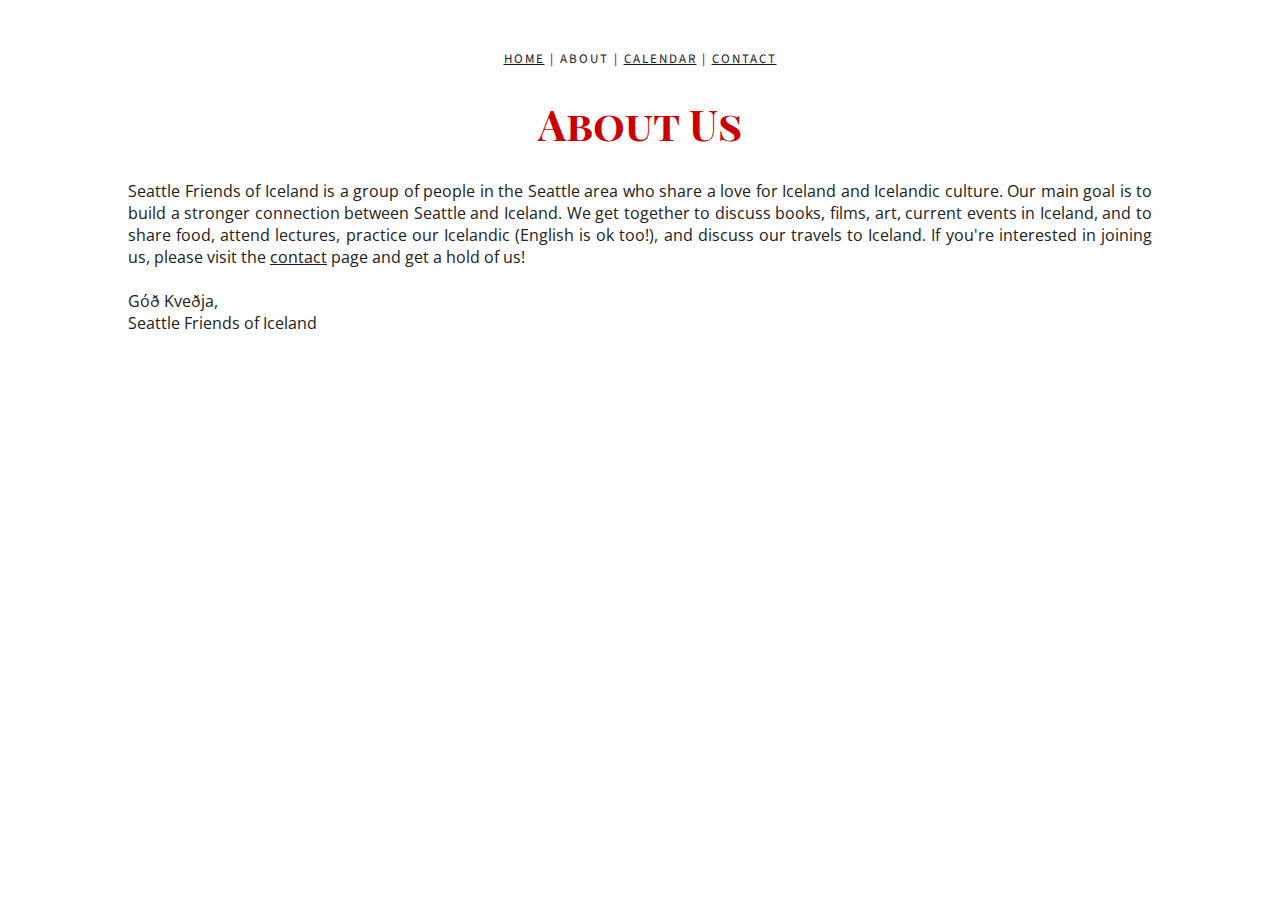
==== about.html @ 9f45b1ab "Changed main text font" ====
<!DOCTYPE html>
<html>

<head>
	<link href='http://fonts.googleapis.com/css?family=Playfair+Display+SC' rel='stylesheet' type='text/css'>
	<link href='http://fonts.googleapis.com/css?family=Open+Sans:400,300&subset=latin,latin-ext' rel='stylesheet' type='text/css'>
	<link href='http://fonts.googleapis.com/css?family=Source+Sans+Pro' rel='stylesheet' type='text/css'>

	<link href='site.css' rel='stylesheet'>
	
	<title>About</title>
</head>

<body>
	<div id ="toc"> 
		<a href="http://www.seattlefriendsoficeland.com\index.html">home</a> | 
		about | 
		<a href="http://www.seattlefriendsoficeland.com\calendar.html">calendar</a> | 
		<a href="http://www.seattlefriendsoficeland.com\contact.html">contact</a>
	</div>
	
	<h1>About Us</h1>
	
	<div class="just">Seattle Friends of Iceland is a group of people in the Seattle area who
	share a love for Iceland and Icelandic culture. Our main goal is to build a
	stronger connection between Seattle and Iceland. We get together to discuss
	books, films, art, current events in Iceland, and to share food, attend lectures, 
	practice our Icelandic (English is ok too!), and discuss our travels to 
	Iceland. If you're interested in joining us, please visit the 
	<a href="http://www.seattlefriendsoficeland.com/contact.html">contact</a> page
	and get a hold of us!<br/><br/>G&#xF3;&eth; Kve&eth;ja,<br/>Seattle Friends of Iceland
	</div>
</body>
</html>
---- site.css ----
#main { 
    background-color: #ffffff;
}

#toc {
	font-size: 14px;
	font-family:"Source Sans Pro", Tahoma, Arial, sans-serif;
	font-weight:400;
	font-style:normal;
	font-size:13px;
	text-transform:uppercase;
	letter-spacing:2px;
	text-decoration:none;
	text-align:center;
	color:#202020;
}

#sphoto {
	margin: 0px;
}

body {
	font-family: "Open Sans", Tahoma, Arial, sans-serif;
	padding: 50px 0;
	font-size: 15px;
	font-style: normal;
	font-weight: 400;
	margin:0px;
}

h1 { /*big red heading*/
	font-family: "Playfair Display SC", garamond;
    color: #cc0000; 
    font-size: 42px;
	text-align: center;
}

h2 { /*event headings*/
	font-family: "Playfair Display SC", garamond;
    color: #202020; 
    font-size: 18px;
	text-align: center;
}

.cent {
	font-family: "Open Sans", Tahoma, Arial, sans-serif;
	font-size: 16px;
	font-weight: light;
	color: #202020;
	text-align: center;
	max-width: 80%;
	padding-left:10%;
	padding-right:10%;
}

.just {
	font-family: "Open Sans", Tahoma, Arial, sans-serif;
	font-size: 16px;
	font-weight: light;
	color: #202020;
	text-align: justify;
	max-width: 80%;
	padding-left:10%;
	padding-right:10%;
}

/* unvisited link */
a:link {
    color: #202020;
}

/* visited link */
a:visited {
    color: #202020;
}

/* mouse over link */
a:hover {
    color: #E60000;
}

/* selected link */
a:active {
     color: #E60000;
}
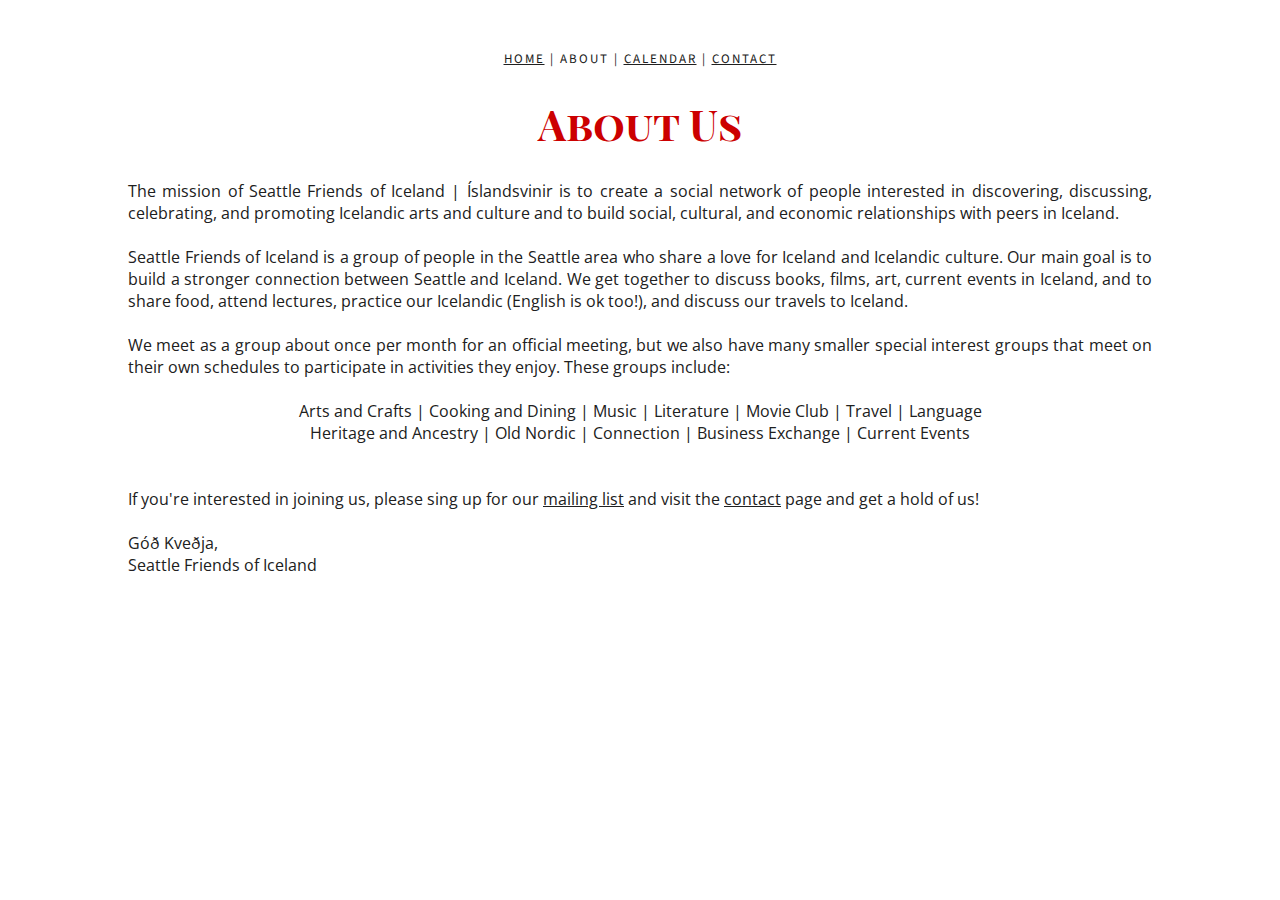
==== commit 02e0e646: "mission stmt, email list" ====
--- a/about.html
+++ b/about.html
@@ -2,6 +2,7 @@
 <html>
 
 <head>
+	<meta name="viewport" content="width=device-width, initial-scale=.8">
 	<link href='http://fonts.googleapis.com/css?family=Playfair+Display+SC' rel='stylesheet' type='text/css'>
 	<link href='http://fonts.googleapis.com/css?family=Open+Sans:400,300&subset=latin,latin-ext' rel='stylesheet' type='text/css'>
 	<link href='http://fonts.googleapis.com/css?family=Source+Sans+Pro' rel='stylesheet' type='text/css'>
@@ -21,13 +22,35 @@
 	
 	<h1>About Us</h1>
 	
-	<div class="just">Seattle Friends of Iceland is a group of people in the Seattle area who
+	<div class="just">
+	The mission of Seattle Friends of Iceland | &#xCD;slandsvinir
+	is to create a social network of people interested in discovering, discussing,
+	celebrating, and promoting Icelandic arts and culture and to build social, 
+	cultural, and economic relationships with peers in Iceland.
+	<br/><br/>
+	Seattle Friends of Iceland is a group of people in the Seattle area who
 	share a love for Iceland and Icelandic culture. Our main goal is to build a
 	stronger connection between Seattle and Iceland. We get together to discuss
 	books, films, art, current events in Iceland, and to share food, attend lectures, 
 	practice our Icelandic (English is ok too!), and discuss our travels to 
-	Iceland. If you're interested in joining us, please visit the 
-	<a href="http://www.seattlefriendsoficeland.com/contact.html">contact</a> page
+	Iceland. 
+	<br/><br/>
+	We meet as a group about once per month for an official meeting, but we also have
+	many smaller special interest groups that meet on their own schedules to participate
+	in activities they enjoy. These groups include:
+	<br/><br/>
+	</div>
+	
+	<div class="cent">
+ 	Arts and Crafts  |  Cooking and Dining  |  Music  |  Literature  |  Movie Club  |  Travel  |  Language<br/>
+	Heritage and Ancestry  |  Old Nordic  |  Connection  |  Business Exchange  |  Current Events<br/>
+	<br/><br/>
+	</div>
+	
+	<div class="just">
+	If you're interested in joining us, please sing up for our 
+	<a href="https://docs.google.com/forms/d/1QXaSln2AJ6JVCibbhiuKVTKcowr9RUDlNspQ7Ky-LKs/viewform">mailing list</a> 
+	and visit the <a href="http://www.seattlefriendsoficeland.com/contact.html">contact</a> page
 	and get a hold of us!<br/><br/>G&#xF3;&eth; Kve&eth;ja,<br/>Seattle Friends of Iceland
 	</div>
 </body>
--- a/site.css
+++ b/site.css
@@ -45,7 +45,6 @@
 .cent {
 	font-family: "Open Sans", Tahoma, Arial, sans-serif;
 	font-size: 16px;
-	font-weight: light;
 	color: #202020;
 	text-align: center;
 	max-width: 80%;
@@ -56,7 +55,6 @@
 .just {
 	font-family: "Open Sans", Tahoma, Arial, sans-serif;
 	font-size: 16px;
-	font-weight: light;
 	color: #202020;
 	text-align: justify;
 	max-width: 80%;
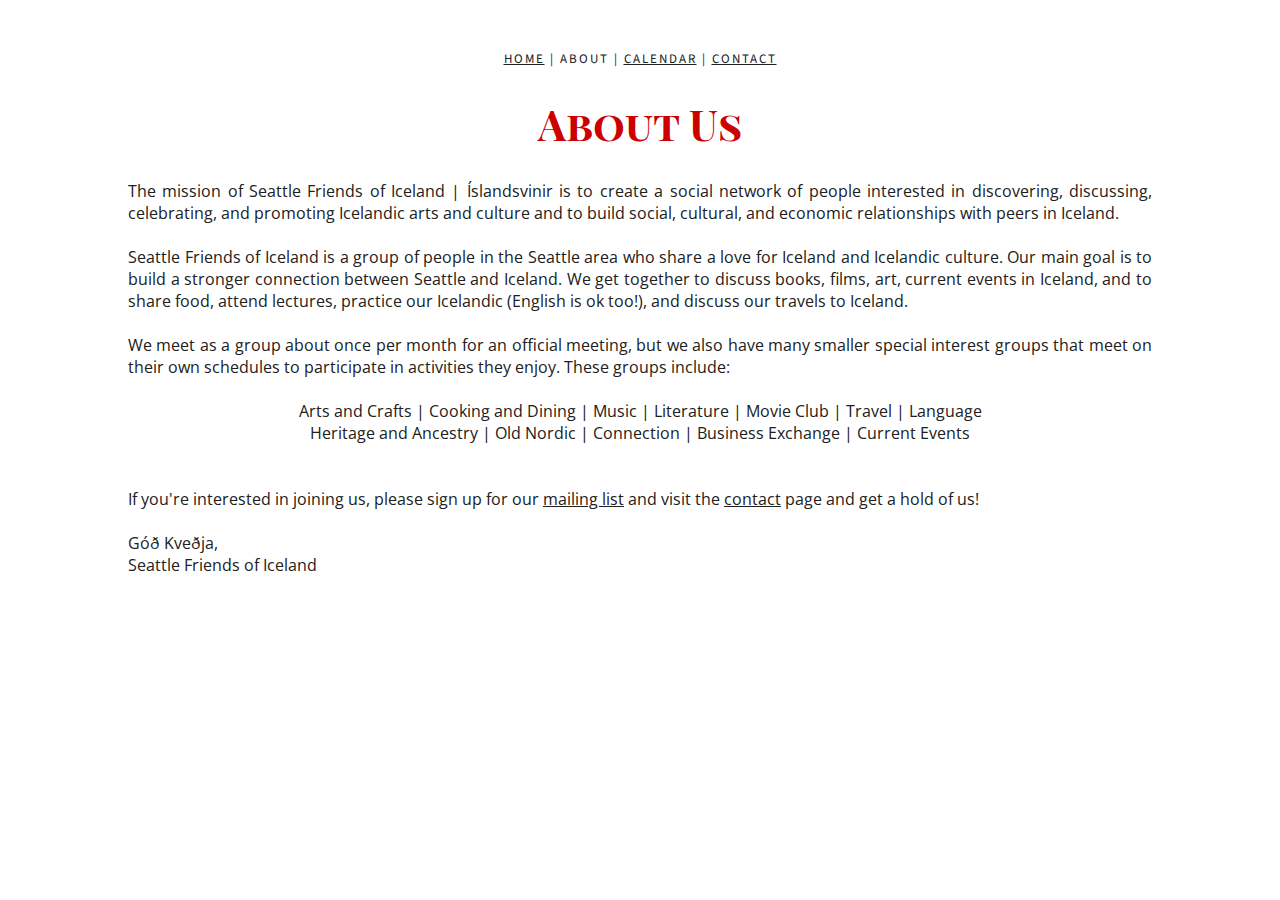
==== commit 8e2de7a7: "fixed typo" ====
--- a/about.html
+++ b/about.html
@@ -48,7 +48,7 @@
 	</div>
 	
 	<div class="just">
-	If you're interested in joining us, please sing up for our 
+	If you're interested in joining us, please sign up for our 
 	<a href="https://docs.google.com/forms/d/1QXaSln2AJ6JVCibbhiuKVTKcowr9RUDlNspQ7Ky-LKs/viewform">mailing list</a> 
 	and visit the <a href="http://www.seattlefriendsoficeland.com/contact.html">contact</a> page
 	and get a hold of us!<br/><br/>G&#xF3;&eth; Kve&eth;ja,<br/>Seattle Friends of Iceland
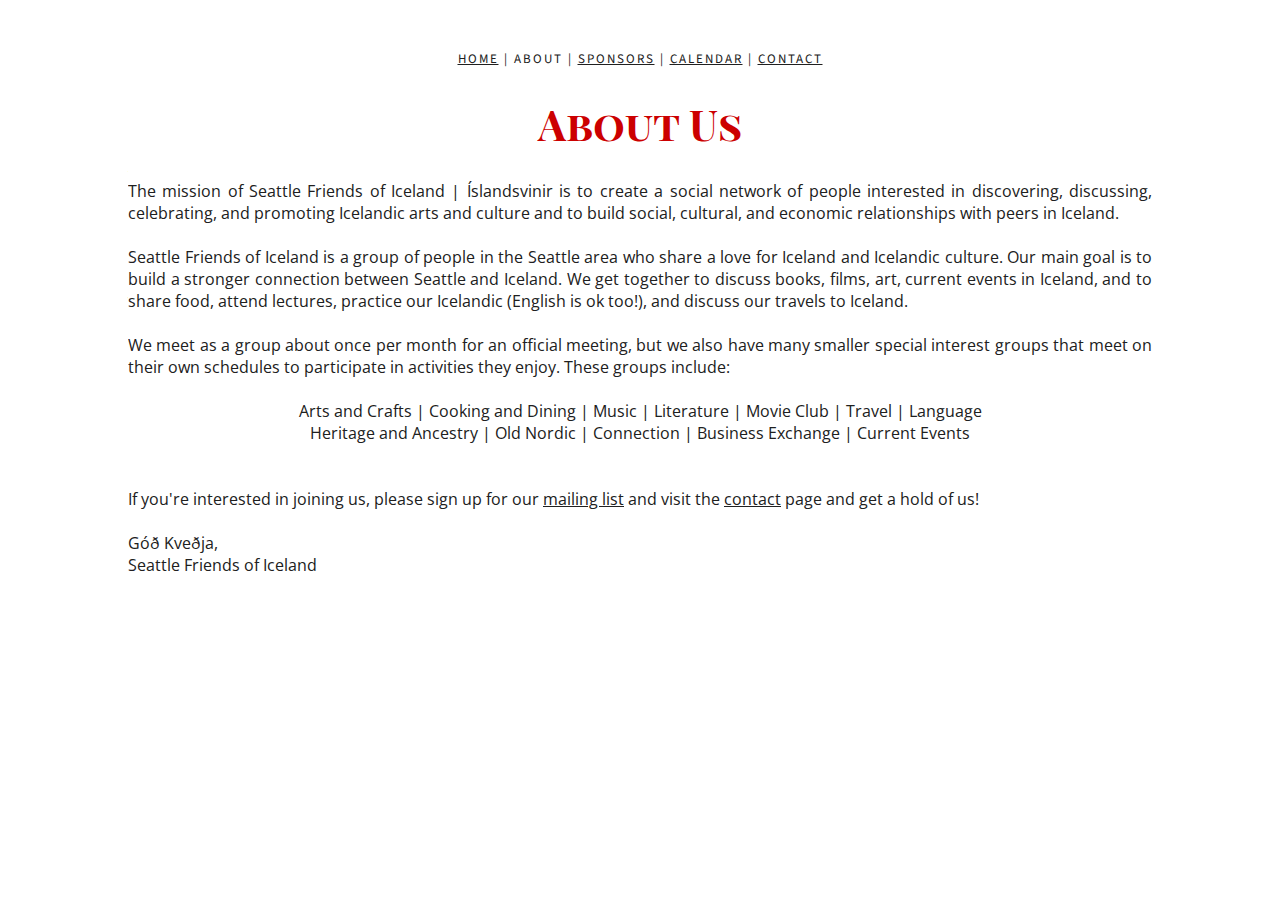
==== commit 0bf42d53: "Added sponsors, fixed typos" ====
--- a/about.html
+++ b/about.html
@@ -16,6 +16,7 @@
 	<div id ="toc"> 
 		<a href="http://www.seattlefriendsoficeland.com\index.html">home</a> | 
 		about | 
+		<a href="http://www.seattlefriendsoficeland.com\sponsors.html">sponsors</a> | 
 		<a href="http://www.seattlefriendsoficeland.com\calendar.html">calendar</a> | 
 		<a href="http://www.seattlefriendsoficeland.com\contact.html">contact</a>
 	</div>
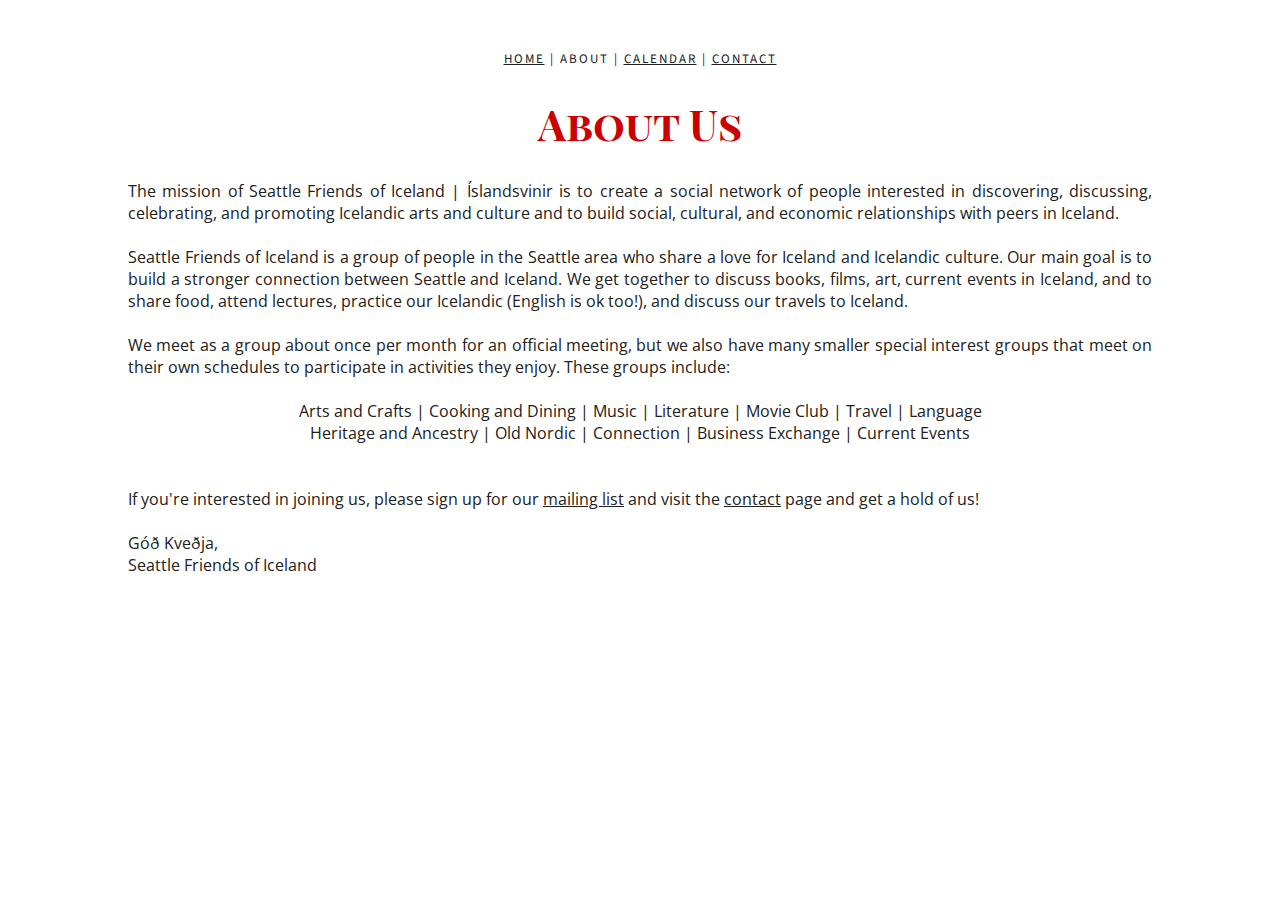
==== commit fc2f31fe: "Revert "Added sponsors, fixed typos"" ====
--- a/about.html
+++ b/about.html
@@ -16,7 +16,6 @@
 	<div id ="toc"> 
 		<a href="http://www.seattlefriendsoficeland.com\index.html">home</a> | 
 		about | 
-		<a href="http://www.seattlefriendsoficeland.com\sponsors.html">sponsors</a> | 
 		<a href="http://www.seattlefriendsoficeland.com\calendar.html">calendar</a> | 
 		<a href="http://www.seattlefriendsoficeland.com\contact.html">contact</a>
 	</div>
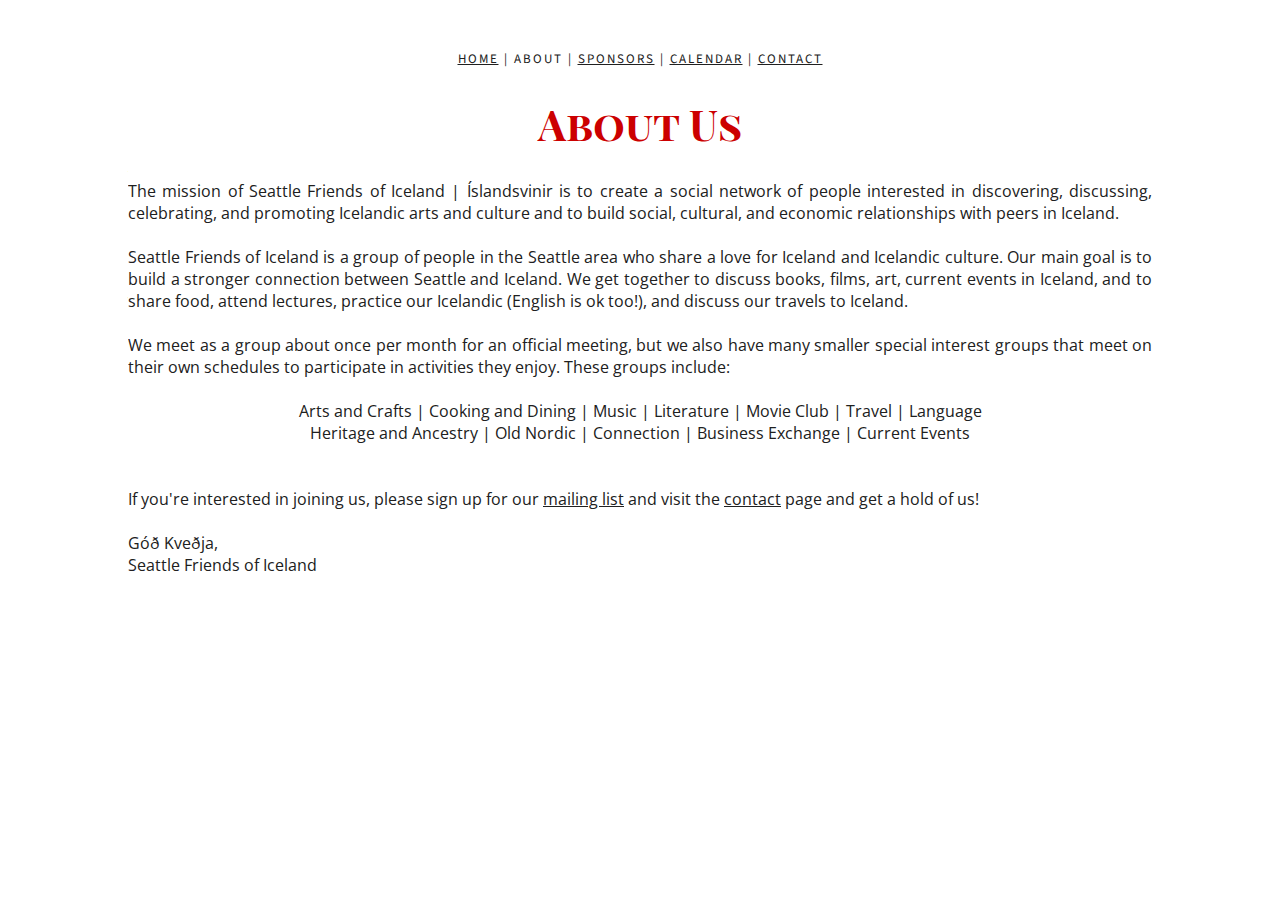
==== commit f55a343d: "Fixed all the messed up stuff." ====
--- a/about.html
+++ b/about.html
@@ -16,6 +16,7 @@
 	<div id ="toc"> 
 		<a href="http://www.seattlefriendsoficeland.com\index.html">home</a> | 
 		about | 
+		<a href="http://www.seattlefriendsoficeland.com\sponsors.html">sponsors</a> | 
 		<a href="http://www.seattlefriendsoficeland.com\calendar.html">calendar</a> | 
 		<a href="http://www.seattlefriendsoficeland.com\contact.html">contact</a>
 	</div>
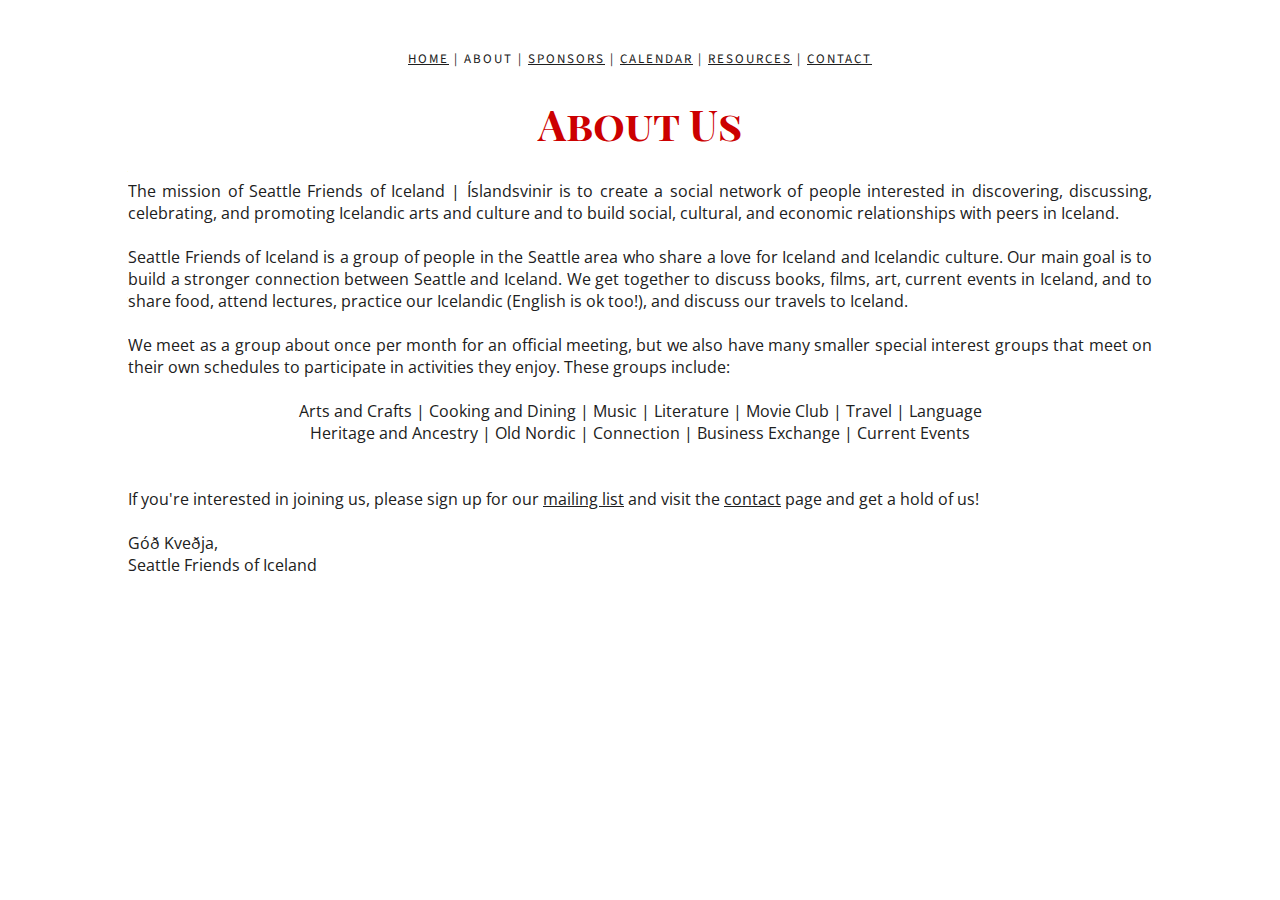
==== commit 0ecde64f: "Fixed formatting" ====
--- a/about.html
+++ b/about.html
@@ -1,58 +1,58 @@
 <!DOCTYPE html>
 <html>
+	<head>
+		<meta name="viewport" content="width=device-width, initial-scale=.8">
+		<link href='http://fonts.googleapis.com/css?family=Playfair+Display+SC' rel='stylesheet' type='text/css'>
+		<link href='http://fonts.googleapis.com/css?family=Open+Sans:400,300&subset=latin,latin-ext' rel='stylesheet' type='text/css'>
+		<link href='http://fonts.googleapis.com/css?family=Source+Sans+Pro' rel='stylesheet' type='text/css'>
 
-<head>
-	<meta name="viewport" content="width=device-width, initial-scale=.8">
-	<link href='http://fonts.googleapis.com/css?family=Playfair+Display+SC' rel='stylesheet' type='text/css'>
-	<link href='http://fonts.googleapis.com/css?family=Open+Sans:400,300&subset=latin,latin-ext' rel='stylesheet' type='text/css'>
-	<link href='http://fonts.googleapis.com/css?family=Source+Sans+Pro' rel='stylesheet' type='text/css'>
+		<link href='site.css' rel='stylesheet'>
+		
+		<title>About</title>
+	</head>
 
-	<link href='site.css' rel='stylesheet'>
-	
-	<title>About</title>
-</head>
-
-<body>
-	<div id ="toc"> 
-		<a href="http://www.seattlefriendsoficeland.com\index.html">home</a> | 
-		about | 
-		<a href="http://www.seattlefriendsoficeland.com\sponsors.html">sponsors</a> | 
-		<a href="http://www.seattlefriendsoficeland.com\calendar.html">calendar</a> | 
-		<a href="http://www.seattlefriendsoficeland.com\contact.html">contact</a>
-	</div>
-	
-	<h1>About Us</h1>
-	
-	<div class="just">
-	The mission of Seattle Friends of Iceland | &#xCD;slandsvinir
-	is to create a social network of people interested in discovering, discussing,
-	celebrating, and promoting Icelandic arts and culture and to build social, 
-	cultural, and economic relationships with peers in Iceland.
-	<br/><br/>
-	Seattle Friends of Iceland is a group of people in the Seattle area who
-	share a love for Iceland and Icelandic culture. Our main goal is to build a
-	stronger connection between Seattle and Iceland. We get together to discuss
-	books, films, art, current events in Iceland, and to share food, attend lectures, 
-	practice our Icelandic (English is ok too!), and discuss our travels to 
-	Iceland. 
-	<br/><br/>
-	We meet as a group about once per month for an official meeting, but we also have
-	many smaller special interest groups that meet on their own schedules to participate
-	in activities they enjoy. These groups include:
-	<br/><br/>
-	</div>
-	
-	<div class="cent">
- 	Arts and Crafts  |  Cooking and Dining  |  Music  |  Literature  |  Movie Club  |  Travel  |  Language<br/>
-	Heritage and Ancestry  |  Old Nordic  |  Connection  |  Business Exchange  |  Current Events<br/>
-	<br/><br/>
-	</div>
-	
-	<div class="just">
-	If you're interested in joining us, please sign up for our 
-	<a href="https://docs.google.com/forms/d/1QXaSln2AJ6JVCibbhiuKVTKcowr9RUDlNspQ7Ky-LKs/viewform">mailing list</a> 
-	and visit the <a href="http://www.seattlefriendsoficeland.com/contact.html">contact</a> page
-	and get a hold of us!<br/><br/>G&#xF3;&eth; Kve&eth;ja,<br/>Seattle Friends of Iceland
-	</div>
-</body>
+	<body>
+		<div id ="toc"> 
+			<a href="index.html">home</a> | 
+			about | 
+			<a href="sponsors.html">sponsors</a> | 
+			<a href="calendar.html">calendar</a> | 
+			<a href="resources.html">resources</a> |
+			<a href="contact.html">contact</a>
+		</div>
+		
+		<h1>About Us</h1>
+		
+		<div class="just">
+		The mission of Seattle Friends of Iceland | &#xCD;slandsvinir
+		is to create a social network of people interested in discovering, discussing,
+		celebrating, and promoting Icelandic arts and culture and to build social, 
+		cultural, and economic relationships with peers in Iceland.
+		<br/><br/>
+		Seattle Friends of Iceland is a group of people in the Seattle area who
+		share a love for Iceland and Icelandic culture. Our main goal is to build a
+		stronger connection between Seattle and Iceland. We get together to discuss
+		books, films, art, current events in Iceland, and to share food, attend lectures, 
+		practice our Icelandic (English is ok too!), and discuss our travels to 
+		Iceland. 
+		<br/><br/>
+		We meet as a group about once per month for an official meeting, but we also have
+		many smaller special interest groups that meet on their own schedules to participate
+		in activities they enjoy. These groups include:
+		<br/><br/>
+		</div>
+		
+		<div class="cent">
+		Arts and Crafts  |  Cooking and Dining  |  Music  |  Literature  |  Movie Club  |  Travel  |  Language<br/>
+		Heritage and Ancestry  |  Old Nordic  |  Connection  |  Business Exchange  |  Current Events<br/>
+		<br/><br/>
+		</div>
+		
+		<div class="just">
+		If you're interested in joining us, please sign up for our 
+		<a href="https://docs.google.com/forms/d/1QXaSln2AJ6JVCibbhiuKVTKcowr9RUDlNspQ7Ky-LKs/viewform">mailing list</a> 
+		and visit the <a href="http://www.seattlefriendsoficeland.com/contact.html">contact</a> page
+		and get a hold of us!<br/><br/>G&#xF3;&eth; Kve&eth;ja,<br/>Seattle Friends of Iceland
+		</div>
+	</body>
 </html>